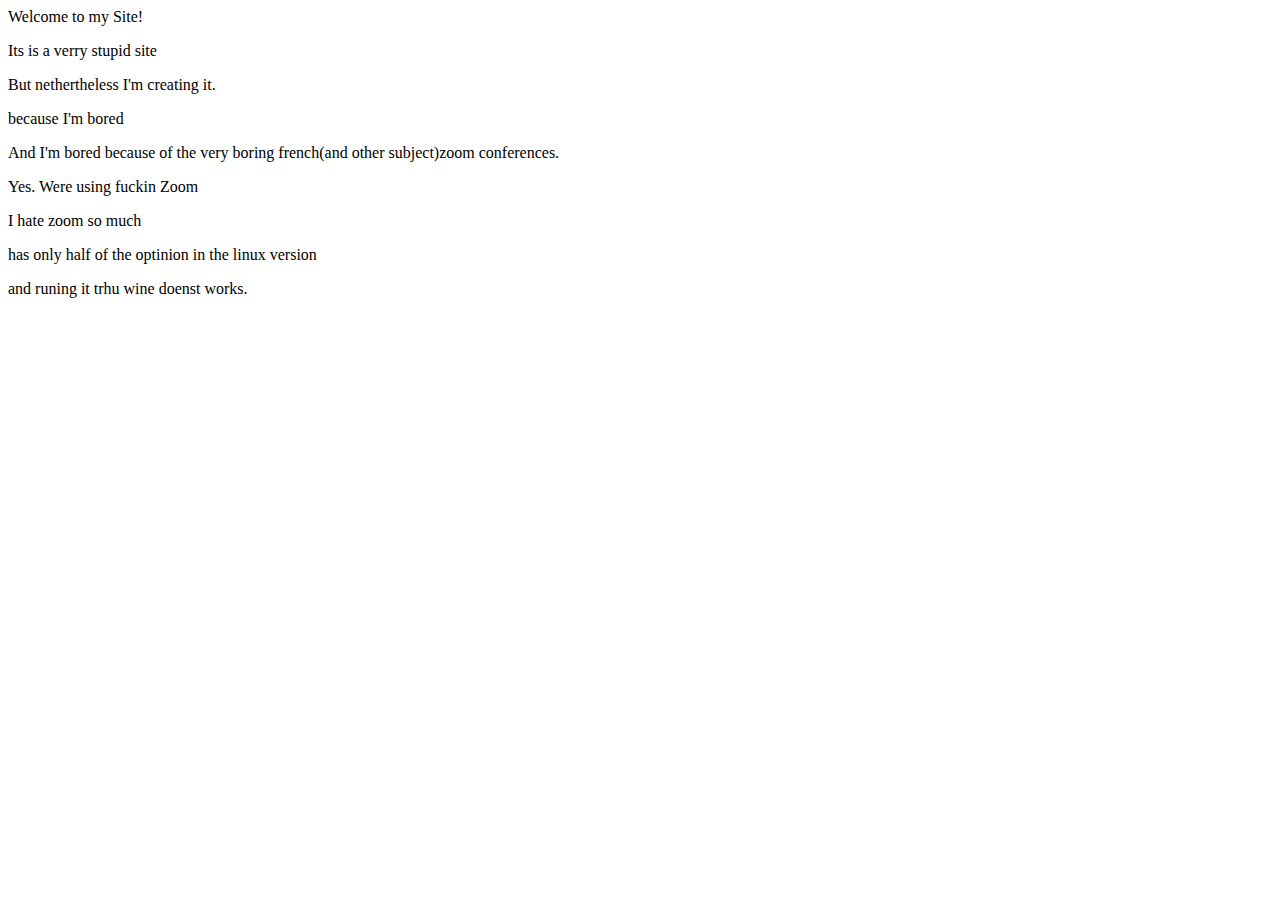
==== useless.html @ 67179450 "Rename youshouldntreadthat.html to useless.html" ====
<html>
    <body>
        <p>Welcome to my Site!</p>
        <p>Its is a verry stupid site</p>
        <p>But nethertheless I'm creating it.</p>
        <p>because I'm bored</p>
        <p>And I'm bored because of the very boring french(and other subject)zoom conferences.</p>
        <p>Yes. Were using fuckin Zoom</p>
        <p>I hate zoom so much</p>
        <p>has only half of the optinion in the linux version</p>
        <p>and runing it trhu wine doenst works.</p>

    </body>
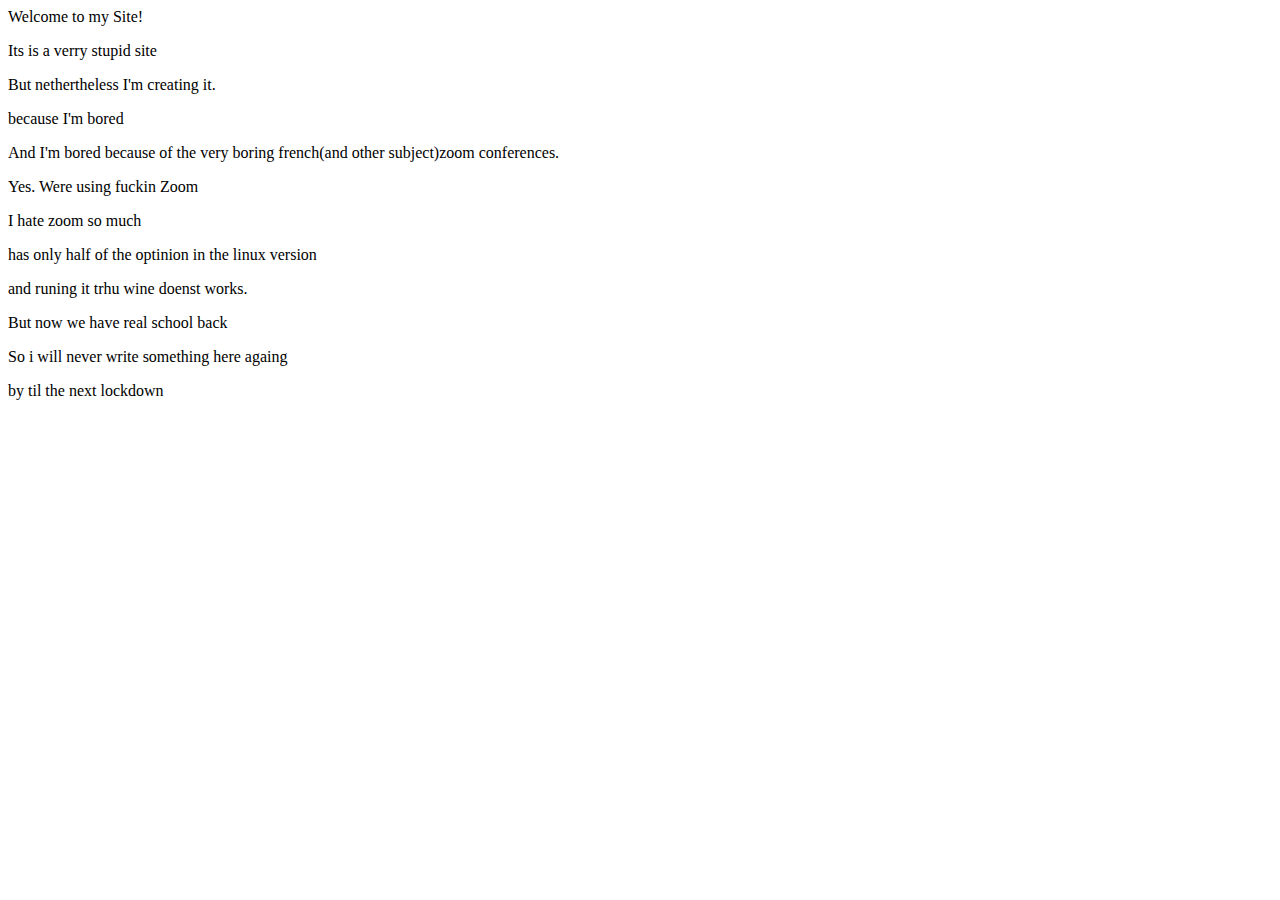
==== commit a433d551: "Create useless.html" ====
--- a/useless.html
+++ b/useless.html
@@ -8,6 +8,10 @@
         <p>Yes. Were using fuckin Zoom</p>
         <p>I hate zoom so much</p>
         <p>has only half of the optinion in the linux version</p>
-        <p>and runing it trhu wine doenst works.</p>
+        <p>and runing it trhu wine doenst works.</p
+        <p>But now we have real school back</p>
+        <p>So i will never write something here againg</p>
+        <p>by til the next lockdown</p>
+        
 
     </body>
